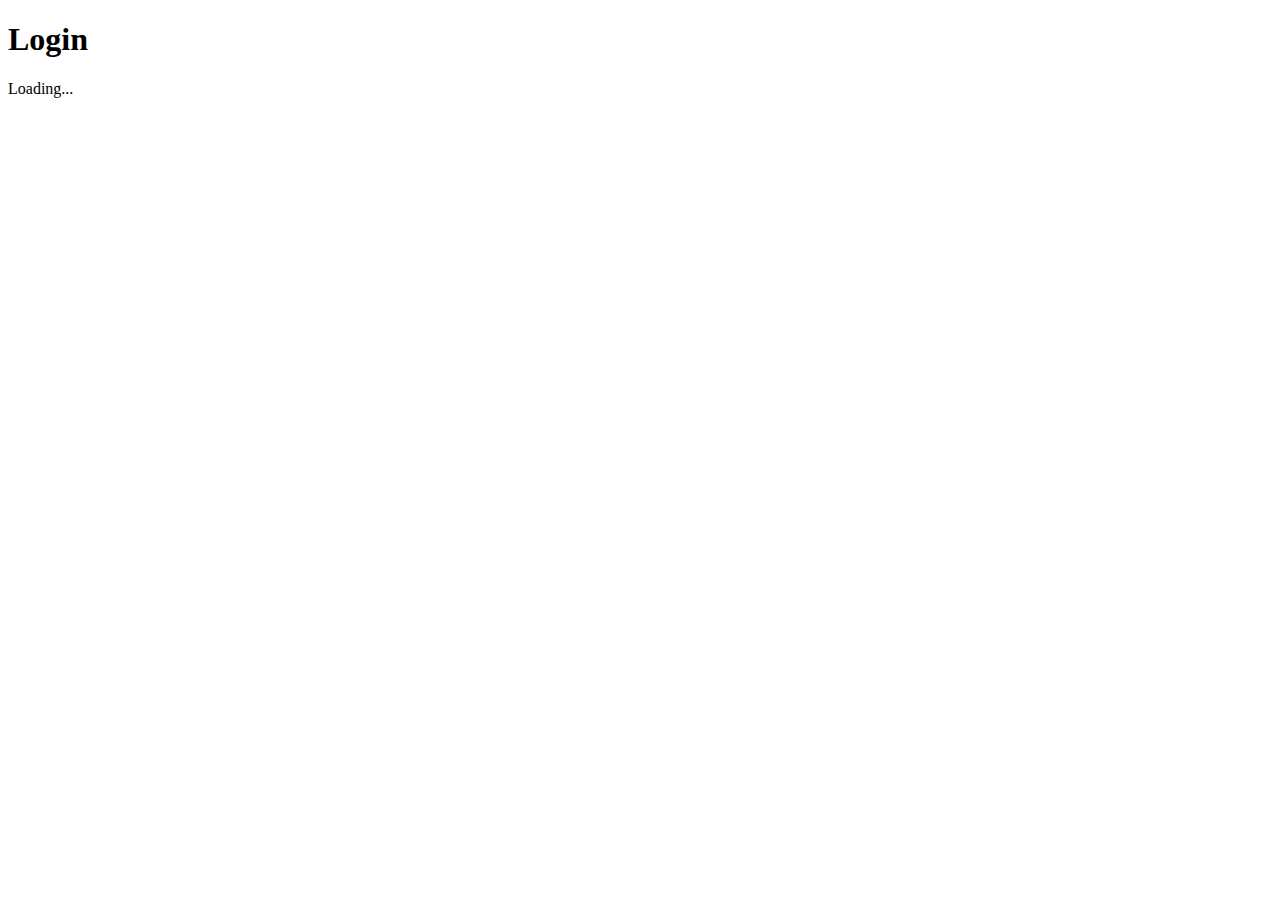
==== public/login.html @ b1e66fd1 "a" ====
<!DOCTYPE html>
<html lang="en">

<head>
    <meta charset="UTF-8">
    <meta name="viewport" content="width=device-width, initial-scale=1.0">
    <meta http-equiv="X-UA-Compatible" content="ie=edge">
    <title>Document</title>
    <script src="https://cdn.firebase.com/libs/firebaseui/3.5.2/firebaseui.js"></script>
    <link type="text/css" rel="stylesheet" href="https://cdn.firebase.com/libs/firebaseui/3.5.2/firebaseui.css" />
    <script src="https://www.gstatic.com/firebasejs/5.10.0/firebase.js"></script>
    <script src="assets/js/firebase-cfg.js"></script>
    <script src="./assets/js/auth.js"></script>
</head>

<body>

    <!-- The surrounding HTML is left untouched by FirebaseUI.
     Your app may use that space for branding, controls and other customizations.-->
    <h1>Login</h1>
    <div id="firebaseui-auth-container"></div>
    <div id="loader">Loading...</div>

</body>

</html>
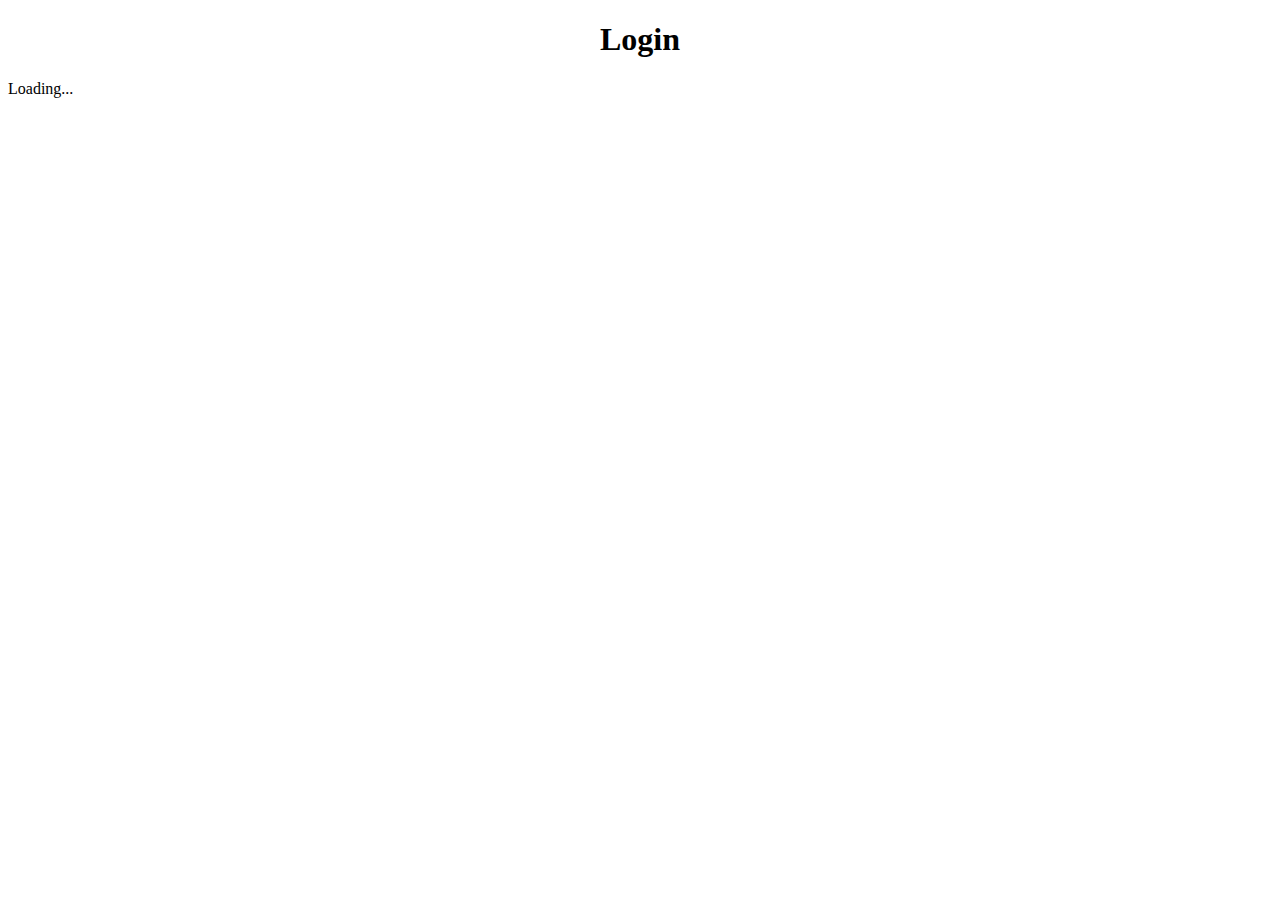
==== commit a350385a: "From Hackathon Files" ====
--- a/public/login.html
+++ b/public/login.html
@@ -17,7 +17,9 @@
 
     <!-- The surrounding HTML is left untouched by FirebaseUI.
      Your app may use that space for branding, controls and other customizations.-->
-    <h1>Login</h1>
+    <center>
+        <h1>Login</h1>
+    </center>
     <div id="firebaseui-auth-container"></div>
     <div id="loader">Loading...</div>
 
